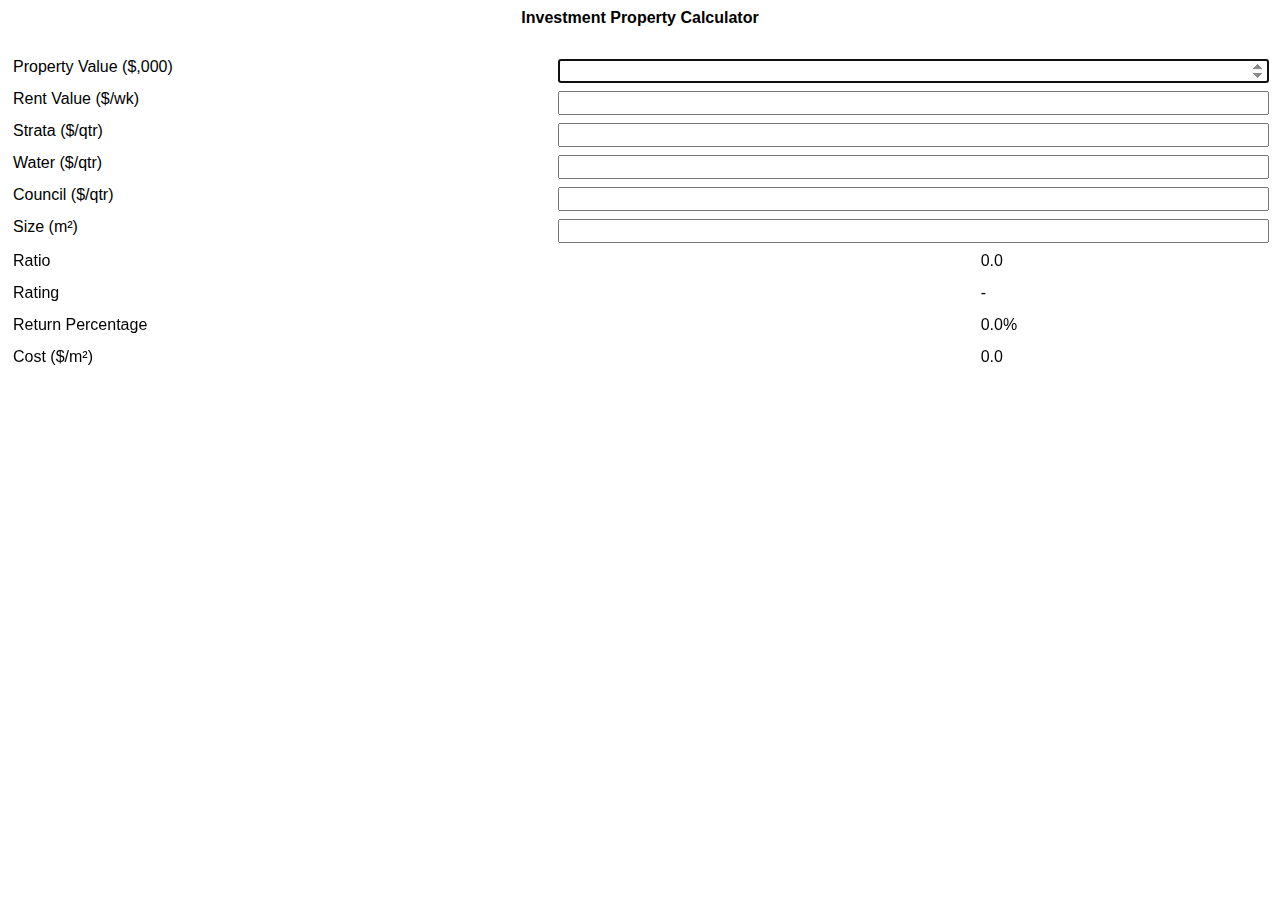
==== trunk/invpropcalc/index.html @ 128d4d35 "Updated for non compliant mobiles." ====
<html>
<head>
<title>Investment Property Calculator</title>
<meta name="viewport" content="initial-scale=1.0, maximum-scale=1.0, user-scalable=no, width=device-width" />
<meta name="HandheldFriendly" content="true"/>
<meta name="MobileOptimized" content="width" />
<link rel="stylesheet" type="text/css" href="../common/style.css" />
<style>
input{
text-align:right;
width:100%;
}
#rating{display:block;width:100%;}
table{width:100%;}
#t1 td:nth-child(1){min-width:200px;}
#t2 td:nth-child(1){width:180px;}
#t2 td:nth-child(2){text-align:center;}
</style>
<script type='text/javascript' src='../common/jquery-min.js'></script>
<script>
var localeOptions = {style: "currency", currency: "AUD", minimumFractionDigits: 2}
var config = {
	inputs: [
		{name:"house", label:"Property Value ($,000)", init:'', multiplier:1000},
		{name:"rent", label:"Rent Value ($/wk)", init:'', multiplier:52},
		{name:"strata", label:"Strata ($/qtr)", init:'', multiplier:-4},
		{name:"water", label:"Water ($/qtr)", init:'', multiplier:-4},
		{name:"council", label:"Council ($/qtr)", init:'', multiplier:-4},
		{name:"size", label:"Size (m&sup2;)", init:'', multiplier:1}
	],
	outputs: [
		{name:"factor", label:"Ratio", init:'0.0'},
		{name:"rating", label:"Rating", init:'-'},
		{name:"percent", label:"Return Percentage", init:'0.0%'},
		{name:"valpersqm", label:"Cost ($/m&sup2;)", init:'0.0'}
	]
}
$(document).ready(function(){
	build('inputs', config.inputs, true)
	build('outputs', config.outputs, false)
	$('#house').focus()
})
function build(tableId, fields, boolInputs){
	var table = $('#'+tableId)
	$.each(fields, function(idx, input){
		var tr = $('<tr>').appendTo(table)
		tr.append($('<td>').append($('<label>').html(input.label)))
		if (boolInputs){
			tr.append($('<td>').append(
				$('<input>').attr('id',input.name).attr('type','number').val(input.init).change(recalc).keyup(recalc)
			))
		} else {
			tr.append($('<td>').append($('<label>').attr('id',input.name).html(input.init)))
		}
	})
}
function recalc(){
	var inv = []
	$.each(config.inputs, function(idx, input){
		inv[input.name] = $('#'+input.name).val() * config.inputs[idx].multiplier
	})
	var outgoingsAndIncomings = inv.rent+inv.strata+inv.council+inv.water
	var factor = (inv.house/outgoingsAndIncomings).toFixed(2)
	var percent = (outgoingsAndIncomings/inv.house*100).toFixed(2)
	$('#factor').html(factor)
	$('#rating').html(factor < 10 ? "Very Good" : factor < 15 ? "Good" : factor < 20 ? "Average" : "Poor")
	$('#rating').css('background-color',factor < 10 ? "green" : factor < 15 ? "yellow" : factor < 20 ? "orange" : "red")
	$('#percent').html(percent + "%")
	$('#valpersqm').html(Number((inv.house/inv.size).toFixed(2)).toLocaleString("en-AU", localeOptions))
}
</script>
</head>
<body>
<label id="h1">Investment Property Calculator</label>
<table id="inputs" />
<table id="outputs" />
</body></html>
---- trunk/common/style.css ----
body{font-family:"Myriad Pro", Myriad, "Liberation Sans", "Nimbus Sans L", "Helvetica Neue", Helvetica, Arial, sans-serif;}
label,input,a{
display:block;
text-decoration:none;
padding:2px;
height:24px;
font-size:16px;
line-height:16px;
}
a{
border:1px solid grey;
border-radius:8px;
text-align:right;
}
label#h1{
font-weight:bold;
text-align:center;
padding-bottom:20px;
}
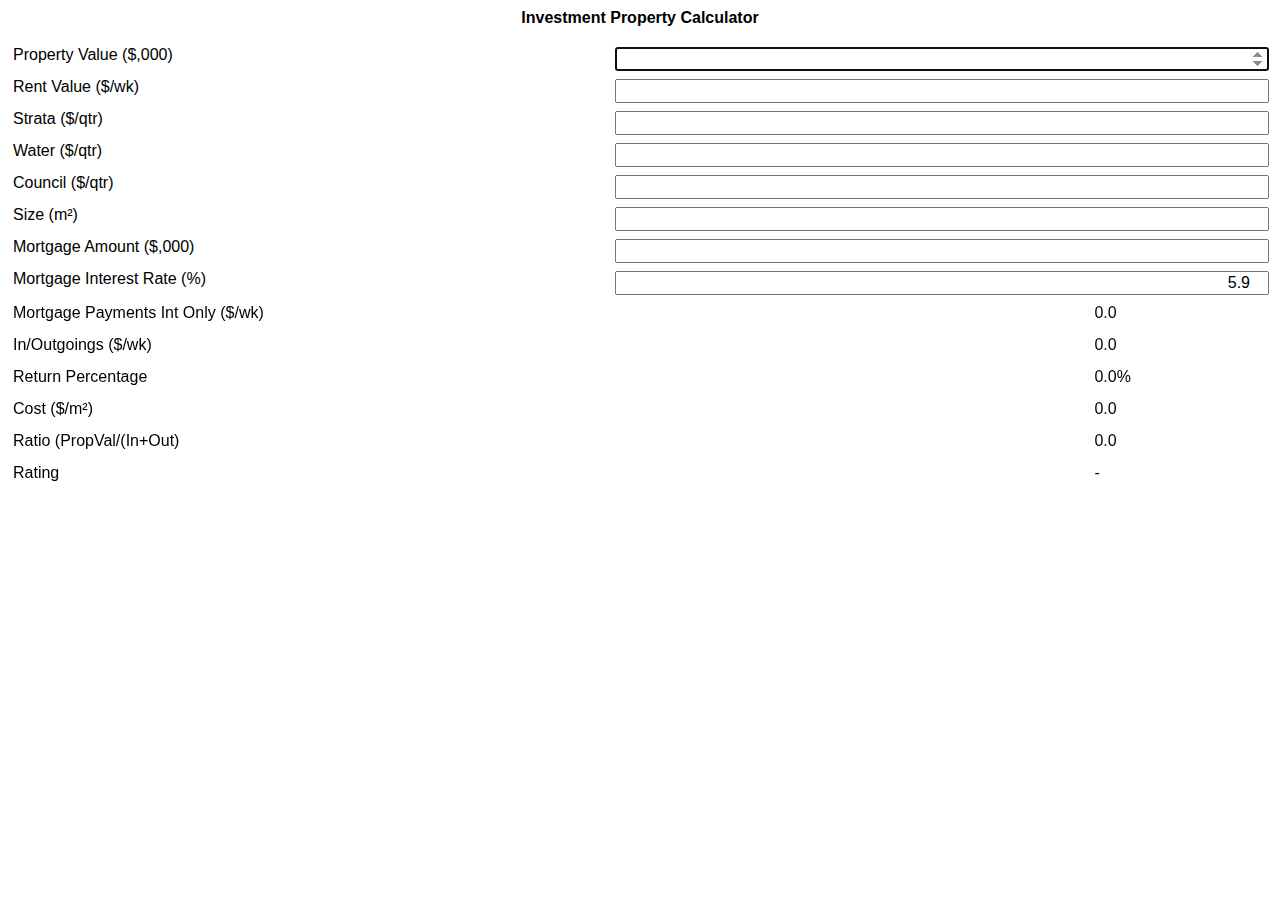
==== commit 6ca33643: "Advanced operations." ====
--- a/trunk/invpropcalc/index.html
+++ b/trunk/invpropcalc/index.html
@@ -26,13 +26,22 @@
 		{name:"strata", label:"Strata ($/qtr)", init:'', multiplier:-4},
 		{name:"water", label:"Water ($/qtr)", init:'', multiplier:-4},
 		{name:"council", label:"Council ($/qtr)", init:'', multiplier:-4},
-		{name:"size", label:"Size (m&sup2;)", init:'', multiplier:1}
+		{name:"size", label:"Size (m&sup2;)", init:'', multiplier:1},
+		{name:"mortgage", label:"Mortgage Amount ($,000)", init:'', multiplier:-1000},
+		{name:"mortgageint", label:"Mortgage Interest Rate (%)", init:'5.9', multiplier:0.01}
+		/*
+		,
+		{name:"mortgageterm", label:"Mortgage Term (years)", init:'30', multiplier:1},
+		*/
 	],
 	outputs: [
-		{name:"factor", label:"Ratio", init:'0.0'},
-		{name:"rating", label:"Rating", init:'-'},
+		{name:"ionly", label:"Mortgage Payments Int Only ($/wk)", init:'0.0'},
+		//{name:"ip30yr", label:"Int & Pri @ 30yrs ($/wk)", init:'0.0'},
+		{name:"incomingsAndOutgoings", label:"In/Outgoings ($/wk)", init:'0.0'},
 		{name:"percent", label:"Return Percentage", init:'0.0%'},
-		{name:"valpersqm", label:"Cost ($/m&sup2;)", init:'0.0'}
+		{name:"valpersqm", label:"Cost ($/m&sup2;)", init:'0.0'},
+		{name:"ratio", label:"Ratio (PropVal/(In+Out)", init:'0.0'},
+		{name:"rating", label:"Rating", init:'-'}
 	]
 }
 $(document).ready(function(){
@@ -59,14 +68,26 @@
 	$.each(config.inputs, function(idx, input){
 		inv[input.name] = $('#'+input.name).val() * config.inputs[idx].multiplier
 	})
-	var outgoingsAndIncomings = inv.rent+inv.strata+inv.council+inv.water
-	var factor = (inv.house/outgoingsAndIncomings).toFixed(2)
-	var percent = (outgoingsAndIncomings/inv.house*100).toFixed(2)
-	$('#factor').html(factor)
-	$('#rating').html(factor < 10 ? "Very Good" : factor < 15 ? "Good" : factor < 20 ? "Average" : "Poor")
-	$('#rating').css('background-color',factor < 10 ? "green" : factor < 15 ? "yellow" : factor < 20 ? "orange" : "red")
-	$('#percent').html(percent + "%")
-	$('#valpersqm').html(Number((inv.house/inv.size).toFixed(2)).toLocaleString("en-AU", localeOptions))
+	//console.debug(inv)
+	var notapplicable = 'N/A'
+	var mortgageRepaymentsPerYr = inv.mortgage*inv.mortgageint
+	var incomingsPerYr = inv.rent
+	var outgoingsPerYr = inv.strata + inv.council + inv.water + mortgageRepaymentsPerYr
+	//console.debug('outgoings='+outgoingsPerYr+' mortgagewklypayments='+mortgageRepaymentsPerYr)
+	var incomingsAndOutgoings = incomingsPerYr + outgoingsPerYr
+	var ratio = inv.house/incomingsAndOutgoings
+	var percent = incomingsAndOutgoings/inv.house*100
+	$('#ionly').html(curr(mortgageRepaymentsPerYr/52)).css('color','red')
+	$('#incomingsAndOutgoings').html(curr(incomingsAndOutgoings/52)).css('color',incomingsAndOutgoings > -1 ? 'black' : 'red')
+	$('#percent').html(percent.toFixed(2) + "%").css('color',incomingsAndOutgoings > -1 ? 'black' : 'red')
+	$('#valpersqm').html(curr(inv.house/inv.size))
+	// ---
+	$('#ratio').html(incomingsAndOutgoings != '' ? ratio.toFixed(2) : notapplicable)
+	$('#rating').html(ratio < 0 ? notapplicable : ratio < 10 ? "Very Good" : ratio < 15 ? "Good" : ratio < 20 ? "Average" : "Poor")
+				.css('background-color',ratio < 0 ? "lightgrey" : ratio < 10 ? "green" : ratio < 15 ? "yellow" : ratio < 20 ? "orange" : "red")
+}
+function curr(number){
+	return Number(number.toFixed(2)).toLocaleString("en-AU", localeOptions)
 }
 </script>
 </head>
--- a/trunk/common/style.css
+++ b/trunk/common/style.css
@@ -15,7 +15,7 @@
 label#h1{
 font-weight:bold;
 text-align:center;
-padding-bottom:20px;
+padding-bottom:8px;
 }
 
 
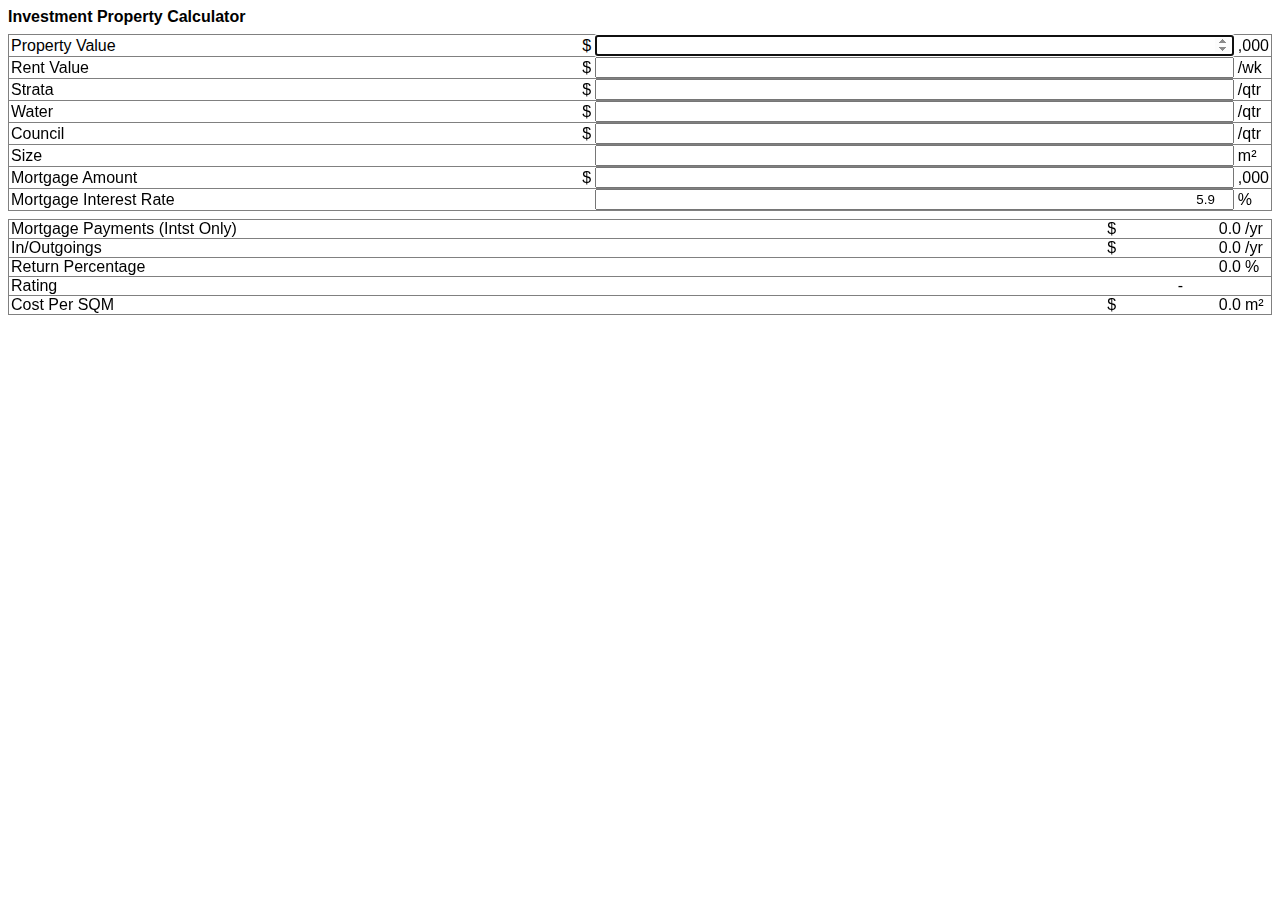
==== commit e7391e32: "Minor updates to formatting." ====
--- a/trunk/invpropcalc/index.html
+++ b/trunk/invpropcalc/index.html
@@ -6,47 +6,48 @@
 <meta name="MobileOptimized" content="width" />
 <link rel="stylesheet" type="text/css" href="../common/style.css" />
 <style>
-input{
-text-align:right;
-width:100%;
-}
-#rating{display:block;width:100%;}
-table{width:100%;}
-#t1 td:nth-child(1){min-width:200px;}
-#t2 td:nth-child(1){width:180px;}
-#t2 td:nth-child(2){text-align:center;}
+
+input{text-align:right;width:100%;}
+table{width:100%;border-collapse:collapse;margin-top:8px;}
+tr{border:1px solid grey;}
+td{white-space:nowrap;padding:0px 2px;}
+td:nth-child(2){width:8px;}
+td:nth-child(3){text-align:right;}
+td:nth-child(4){width:24px;}
+#h1{font-weight:bold;text-align:center;}
+#rating{display:block;width:100%;text-align:center;	}
 </style>
 <script type='text/javascript' src='../common/jquery-min.js'></script>
 <script>
-var localeOptions = {style: "currency", currency: "AUD", minimumFractionDigits: 2}
 var config = {
 	inputs: [
-		{name:"house", label:"Property Value ($,000)", init:'', multiplier:1000},
-		{name:"rent", label:"Rent Value ($/wk)", init:'', multiplier:52},
-		{name:"strata", label:"Strata ($/qtr)", init:'', multiplier:-4},
-		{name:"water", label:"Water ($/qtr)", init:'', multiplier:-4},
-		{name:"council", label:"Council ($/qtr)", init:'', multiplier:-4},
-		{name:"size", label:"Size (m&sup2;)", init:'', multiplier:1},
-		{name:"mortgage", label:"Mortgage Amount ($,000)", init:'', multiplier:-1000},
-		{name:"mortgageint", label:"Mortgage Interest Rate (%)", init:'5.9', multiplier:0.01}
+		{name:"house", 		label:"Property Value",	unitspre:'$', unitspost:',000', init:'', multiplier:1000},
+		{name:"rent", 		label:"Rent Value", 	unitspre:'$', unitspost:'/wk', init:'', multiplier:52},
+		{name:"strata", 	label:"Strata", 		unitspre:'$', unitspost:'/qtr', init:'', multiplier:-4},
+		{name:"water", 		label:"Water", 			unitspre:'$', unitspost:'/qtr', init:'', multiplier:-4},
+		{name:"council", 	label:"Council", 		unitspre:'$', unitspost:'/qtr', init:'', multiplier:-4},
+		{name:"size", 		label:"Size", 			unitspre:'',  unitspost:'m&sup2;', init:'', multiplier:1},
+		{name:"mortgage", 	label:"Mortgage Amount",unitspre:'$', unitspost:',000', init:'', multiplier:-1000},
+		{name:"mortgageint",label:"Mortgage Interest Rate", unitspre:'', unitspost:'%', init:'5.9', multiplier:0.01}
 		/*
 		,
 		{name:"mortgageterm", label:"Mortgage Term (years)", init:'30', multiplier:1},
 		*/
 	],
 	outputs: [
-		{name:"ionly", label:"Mortgage Payments Int Only ($/wk)", init:'0.0'},
 		//{name:"ip30yr", label:"Int & Pri @ 30yrs ($/wk)", init:'0.0'},
-		{name:"incomingsAndOutgoings", label:"In/Outgoings ($/wk)", init:'0.0'},
-		{name:"percent", label:"Return Percentage", init:'0.0%'},
-		{name:"valpersqm", label:"Cost ($/m&sup2;)", init:'0.0'},
-		{name:"ratio", label:"Ratio (PropVal/(In+Out)", init:'0.0'},
-		{name:"rating", label:"Rating", init:'-'}
+		//{name:"ratio", 					label:"Ratio", 				unitspre:'',  unitspost:'', init:'0.0'},
+		{name:"ionly", 					label:"Mortgage Payments (Intst Only)",   unitspre:'$', unitspost:'/yr', init:'0.0'},
+		{name:"incomingsAndOutgoings",	label:"In/Outgoings",		unitspre:'$', unitspost:'/yr', init:'0.0'},
+		{name:"percent", 				label:"Return Percentage", 	unitspre:'',  unitspost:'%', init:'0.0'},
+		{name:"rating", 				label:"Rating", 			unitspre:'',  unitspost:'', init:'-'},
+		{name:"valpersqm", 				label:"Cost Per SQM", 				unitspre:'$', unitspost:'m&sup2;', init:'0.0'}
 	]
 }
 $(document).ready(function(){
 	build('inputs', config.inputs, true)
 	build('outputs', config.outputs, false)
+	$('input').focus(function(){this.select()})
 	$('#house').focus()
 })
 function build(tableId, fields, boolInputs){
@@ -54,6 +55,7 @@
 	$.each(fields, function(idx, input){
 		var tr = $('<tr>').appendTo(table)
 		tr.append($('<td>').append($('<label>').html(input.label)))
+		tr.append($('<td>').append($('<label>').html(input.unitspre)))
 		if (boolInputs){
 			tr.append($('<td>').append(
 				$('<input>').attr('id',input.name).attr('type','number').val(input.init).change(recalc).keyup(recalc)
@@ -61,6 +63,7 @@
 		} else {
 			tr.append($('<td>').append($('<label>').attr('id',input.name).html(input.init)))
 		}
+		tr.append($('<td>').append($('<label>').html(input.unitspost)))
 	})
 }
 function recalc(){
@@ -68,26 +71,24 @@
 	$.each(config.inputs, function(idx, input){
 		inv[input.name] = $('#'+input.name).val() * config.inputs[idx].multiplier
 	})
-	//console.debug(inv)
+	console.debug(inv)
 	var notapplicable = 'N/A'
 	var mortgageRepaymentsPerYr = inv.mortgage*inv.mortgageint
 	var incomingsPerYr = inv.rent
 	var outgoingsPerYr = inv.strata + inv.council + inv.water + mortgageRepaymentsPerYr
 	//console.debug('outgoings='+outgoingsPerYr+' mortgagewklypayments='+mortgageRepaymentsPerYr)
-	var incomingsAndOutgoings = incomingsPerYr + outgoingsPerYr
-	var ratio = inv.house/incomingsAndOutgoings
-	var percent = incomingsAndOutgoings/inv.house*100
-	$('#ionly').html(curr(mortgageRepaymentsPerYr/52)).css('color','red')
-	$('#incomingsAndOutgoings').html(curr(incomingsAndOutgoings/52)).css('color',incomingsAndOutgoings > -1 ? 'black' : 'red')
-	$('#percent').html(percent.toFixed(2) + "%").css('color',incomingsAndOutgoings > -1 ? 'black' : 'red')
+	var inAndOutPerYear = incomingsPerYr + outgoingsPerYr
+	var percent = inAndOutPerYear/inv.house*100
+	$('#ionly').html(curr(mortgageRepaymentsPerYr)).css('color','red')
+	$('#incomingsAndOutgoings').html(curr(inAndOutPerYear)).css('color',inAndOutPerYear >= 0 ? 'black' : 'red')
+	$('#percent').html(percent.toFixed(2)).css('color',inAndOutPerYear > -1 ? 'black' : 'red')
 	$('#valpersqm').html(curr(inv.house/inv.size))
 	// ---
-	$('#ratio').html(incomingsAndOutgoings != '' ? ratio.toFixed(2) : notapplicable)
-	$('#rating').html(ratio < 0 ? notapplicable : ratio < 10 ? "Very Good" : ratio < 15 ? "Good" : ratio < 20 ? "Average" : "Poor")
-				.css('background-color',ratio < 0 ? "lightgrey" : ratio < 10 ? "green" : ratio < 15 ? "yellow" : ratio < 20 ? "orange" : "red")
+	$('#rating').html(percent > 6 ? "Very Good" : percent > 3 ? "Good" : percent >= 0 ? "Average" : "Poor")
+				.css('background-color', percent > 6 ? "green" : percent > 3 ? "yellow" : percent >= 0 ? "orange" : "red")
 }
 function curr(number){
-	return Number(number.toFixed(2)).toLocaleString("en-AU", localeOptions)
+	return Number(number.toFixed(2)).toLocaleString("en-AU", {style: "currency", currency: "AUD", minimumFractionDigits: 2})
 }
 </script>
 </head>
--- a/trunk/common/style.css
+++ b/trunk/common/style.css
@@ -1,22 +1,10 @@
-body{font-family:"Myriad Pro", Myriad, "Liberation Sans", "Nimbus Sans L", "Helvetica Neue", Helvetica, Arial, sans-serif;}
-label,input,a{
-display:block;
-text-decoration:none;
-padding:2px;
-height:24px;
-font-size:16px;
-line-height:16px;
-}
+body,input{font-family:"Myriad Pro", Myriad, "Liberation Sans", "Nimbus Sans L", "Helvetica Neue", Helvetica, Arial, sans-serif;}
 a{
 border:1px solid grey;
 border-radius:8px;
 text-align:right;
 }
-label#h1{
-font-weight:bold;
-text-align:center;
-padding-bottom:8px;
-}
 
 
 
+
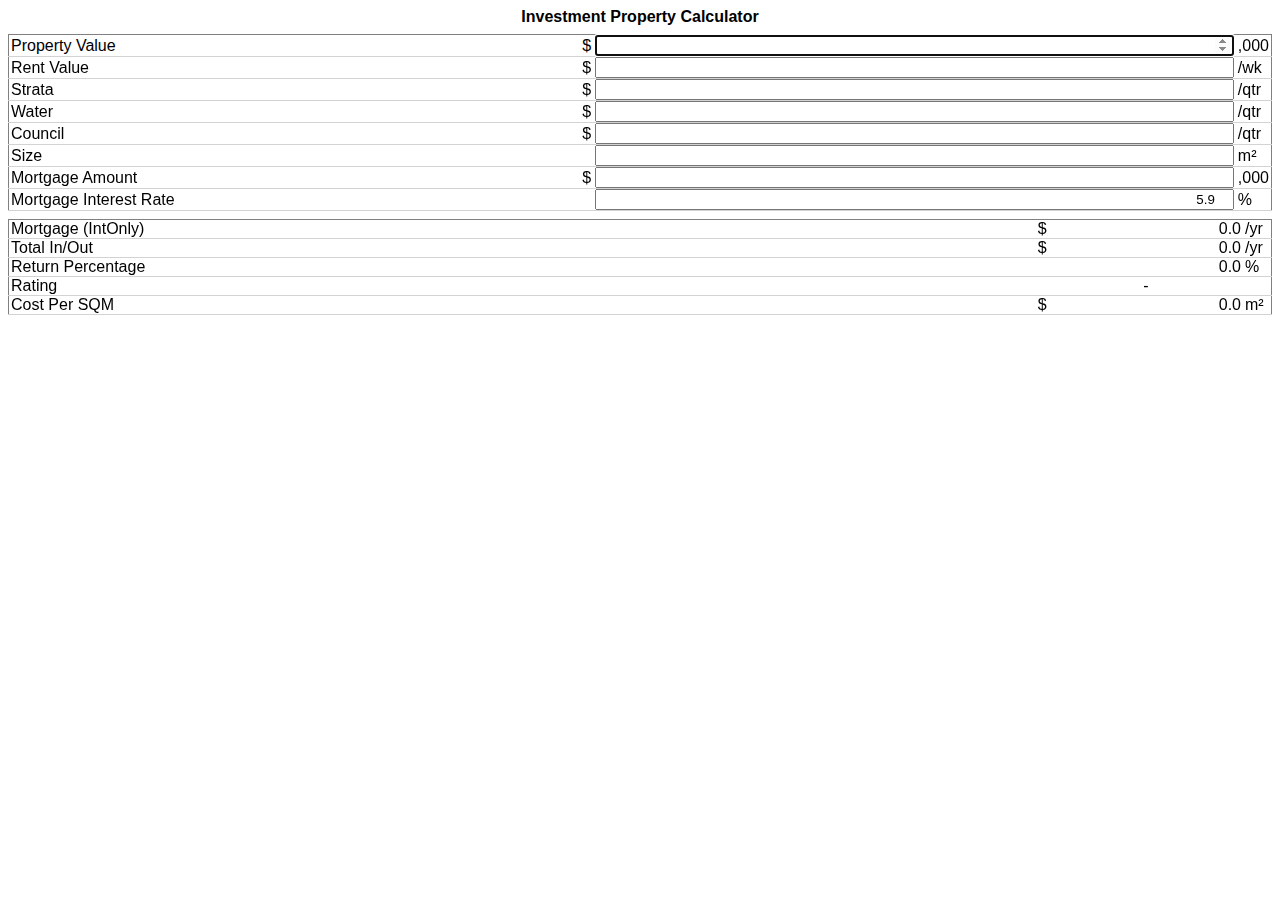
==== commit 041b2dd7: "Minor updates to formatting." ====
--- a/trunk/invpropcalc/index.html
+++ b/trunk/invpropcalc/index.html
@@ -8,13 +8,13 @@
 <style>
 
 input{text-align:right;width:100%;}
-table{width:100%;border-collapse:collapse;margin-top:8px;}
-tr{border:1px solid grey;}
+table{width:100%;border-collapse:collapse;margin-top:8px;border:1px solid grey;}
+tr{border-bottom:1px solid lightgrey;}
 td{white-space:nowrap;padding:0px 2px;}
 td:nth-child(2){width:8px;}
 td:nth-child(3){text-align:right;}
 td:nth-child(4){width:24px;}
-#h1{font-weight:bold;text-align:center;}
+#h1{font-weight:bold;text-align:center;display:inline-block;width:100%;}
 #rating{display:block;width:100%;text-align:center;	}
 </style>
 <script type='text/javascript' src='../common/jquery-min.js'></script>
@@ -37,8 +37,8 @@
 	outputs: [
 		//{name:"ip30yr", label:"Int & Pri @ 30yrs ($/wk)", init:'0.0'},
 		//{name:"ratio", 					label:"Ratio", 				unitspre:'',  unitspost:'', init:'0.0'},
-		{name:"ionly", 					label:"Mortgage Payments (Intst Only)",   unitspre:'$', unitspost:'/yr', init:'0.0'},
-		{name:"incomingsAndOutgoings",	label:"In/Outgoings",		unitspre:'$', unitspost:'/yr', init:'0.0'},
+		{name:"ionly", 					label:"Mortgage (IntOnly)",   unitspre:'$', unitspost:'/yr', init:'0.0'},
+		{name:"incomingsAndOutgoings",	label:"Total In/Out",		unitspre:'$', unitspost:'/yr', init:'0.0'},
 		{name:"percent", 				label:"Return Percentage", 	unitspre:'',  unitspost:'%', init:'0.0'},
 		{name:"rating", 				label:"Rating", 			unitspre:'',  unitspost:'', init:'-'},
 		{name:"valpersqm", 				label:"Cost Per SQM", 				unitspre:'$', unitspost:'m&sup2;', init:'0.0'}
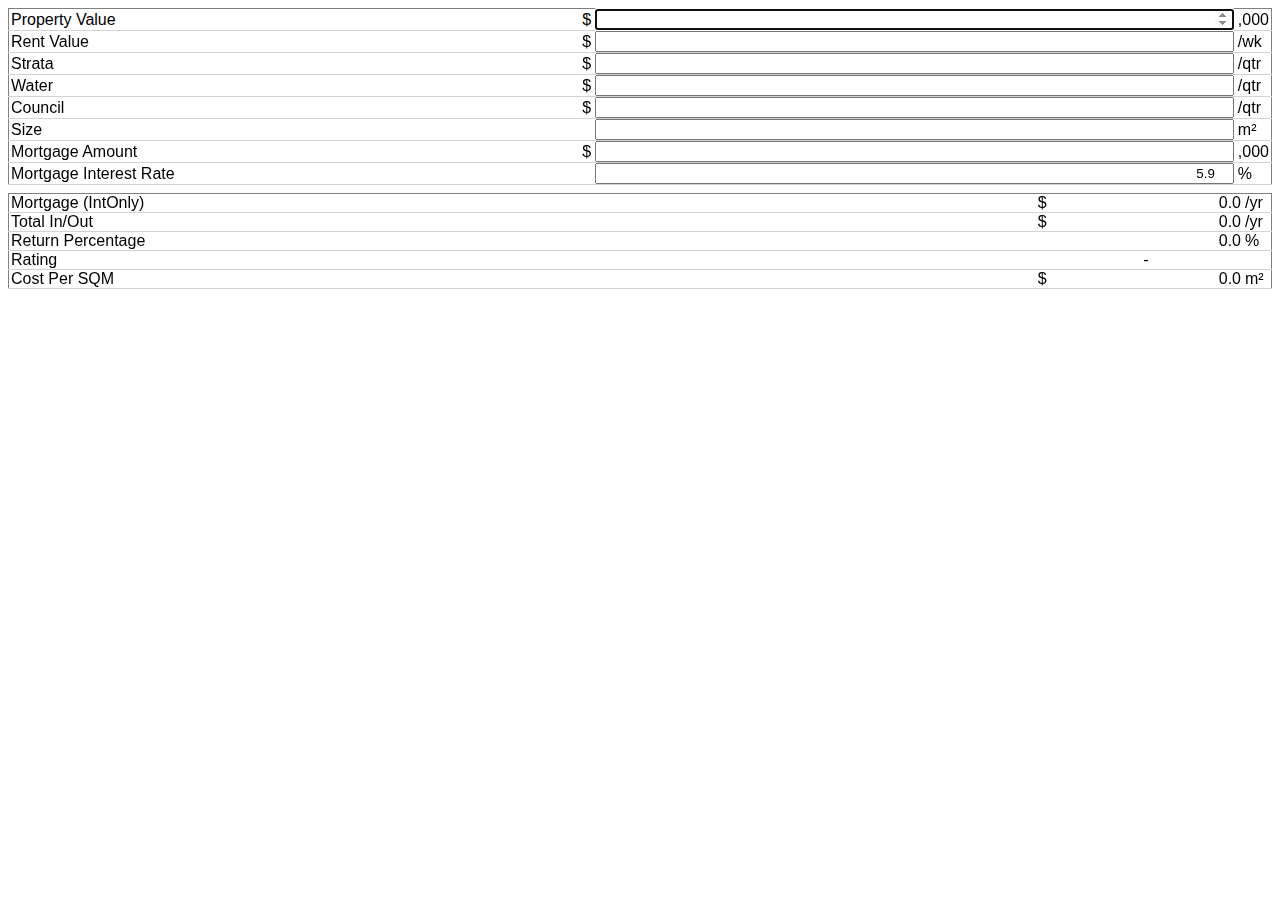
==== commit bb99d6f4: "Minor updates to formatting." ====
--- a/trunk/invpropcalc/index.html
+++ b/trunk/invpropcalc/index.html
@@ -48,6 +48,15 @@
 	build('inputs', config.inputs, true)
 	build('outputs', config.outputs, false)
 	$('input').focus(function(){this.select()})
+		.keydown(function(e) {
+			var key = e.charCode ? e.charCode : e.keyCode ? e.keyCode : 0
+			if(key == 13) {
+				e.preventDefault()
+				var inputs = $(this).closest('body').find(':input:visible')
+				inputs.eq( inputs.index(this)+ 1 ).focus()
+			}
+		}
+	)
 	$('#house').focus()
 })
 function build(tableId, fields, boolInputs){
@@ -93,7 +102,7 @@
 </script>
 </head>
 <body>
-<label id="h1">Investment Property Calculator</label>
+<!--label id="h1">Investment Property Calculator</label-->
 <table id="inputs" />
 <table id="outputs" />
 </body></html>
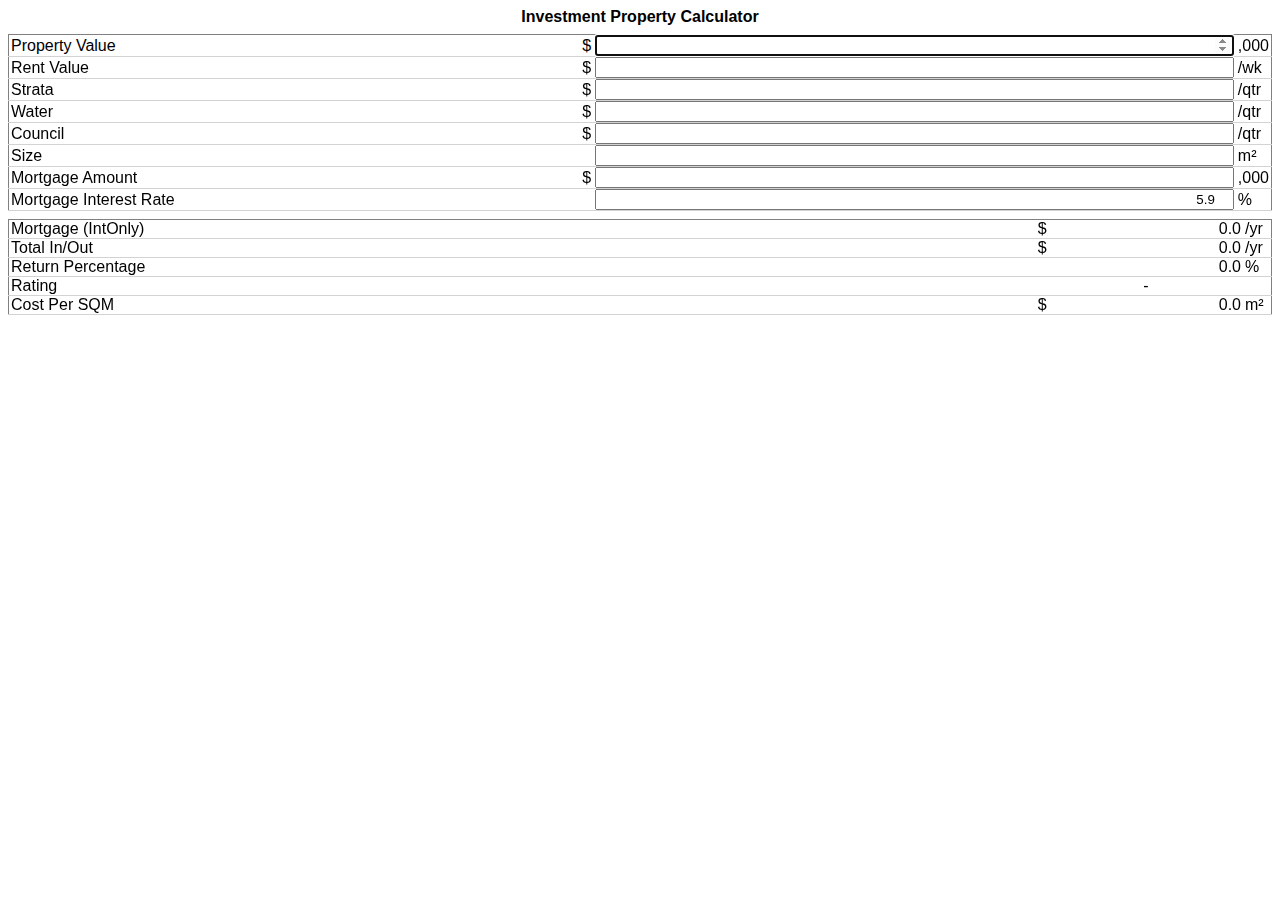
==== commit 4de23023: "Minor updates to formatting." ====
--- a/trunk/invpropcalc/index.html
+++ b/trunk/invpropcalc/index.html
@@ -29,14 +29,8 @@
 		{name:"size", 		label:"Size", 			unitspre:'',  unitspost:'m&sup2;', init:'', multiplier:1},
 		{name:"mortgage", 	label:"Mortgage Amount",unitspre:'$', unitspost:',000', init:'', multiplier:-1000},
 		{name:"mortgageint",label:"Mortgage Interest Rate", unitspre:'', unitspost:'%', init:'5.9', multiplier:0.01}
-		/*
-		,
-		{name:"mortgageterm", label:"Mortgage Term (years)", init:'30', multiplier:1},
-		*/
 	],
 	outputs: [
-		//{name:"ip30yr", label:"Int & Pri @ 30yrs ($/wk)", init:'0.0'},
-		//{name:"ratio", 					label:"Ratio", 				unitspre:'',  unitspost:'', init:'0.0'},
 		{name:"ionly", 					label:"Mortgage (IntOnly)",   unitspre:'$', unitspost:'/yr', init:'0.0'},
 		{name:"incomingsAndOutgoings",	label:"Total In/Out",		unitspre:'$', unitspost:'/yr', init:'0.0'},
 		{name:"percent", 				label:"Return Percentage", 	unitspre:'',  unitspost:'%', init:'0.0'},
@@ -80,12 +74,11 @@
 	$.each(config.inputs, function(idx, input){
 		inv[input.name] = $('#'+input.name).val() * config.inputs[idx].multiplier
 	})
-	console.debug(inv)
+	//console.debug(inv)
 	var notapplicable = 'N/A'
 	var mortgageRepaymentsPerYr = inv.mortgage*inv.mortgageint
 	var incomingsPerYr = inv.rent
 	var outgoingsPerYr = inv.strata + inv.council + inv.water + mortgageRepaymentsPerYr
-	//console.debug('outgoings='+outgoingsPerYr+' mortgagewklypayments='+mortgageRepaymentsPerYr)
 	var inAndOutPerYear = incomingsPerYr + outgoingsPerYr
 	var percent = inAndOutPerYear/inv.house*100
 	$('#ionly').html(curr(mortgageRepaymentsPerYr)).css('color','red')
@@ -102,7 +95,7 @@
 </script>
 </head>
 <body>
-<!--label id="h1">Investment Property Calculator</label-->
+<label id="h1">Investment Property Calculator</label>
 <table id="inputs" />
 <table id="outputs" />
 </body></html>
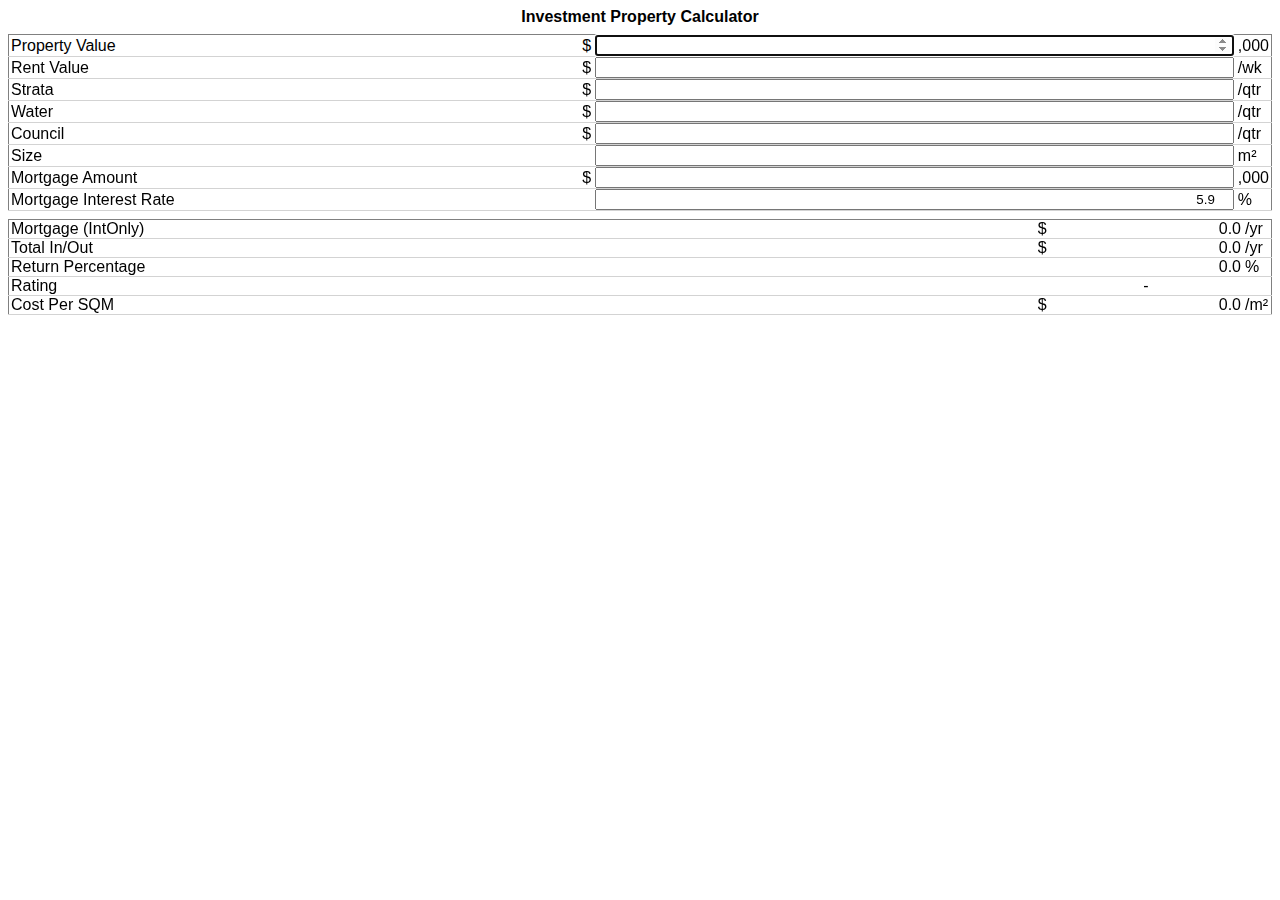
==== commit 056c84f3: "Minor updates to formatting." ====
--- a/trunk/invpropcalc/index.html
+++ b/trunk/invpropcalc/index.html
@@ -35,7 +35,7 @@
 		{name:"incomingsAndOutgoings",	label:"Total In/Out",		unitspre:'$', unitspost:'/yr', init:'0.0'},
 		{name:"percent", 				label:"Return Percentage", 	unitspre:'',  unitspost:'%', init:'0.0'},
 		{name:"rating", 				label:"Rating", 			unitspre:'',  unitspost:'', init:'-'},
-		{name:"valpersqm", 				label:"Cost Per SQM", 				unitspre:'$', unitspost:'m&sup2;', init:'0.0'}
+		{name:"valpersqm", 				label:"Cost Per SQM", 				unitspre:'$', unitspost:'/m&sup2;', init:'0.0'}
 	]
 }
 $(document).ready(function(){
